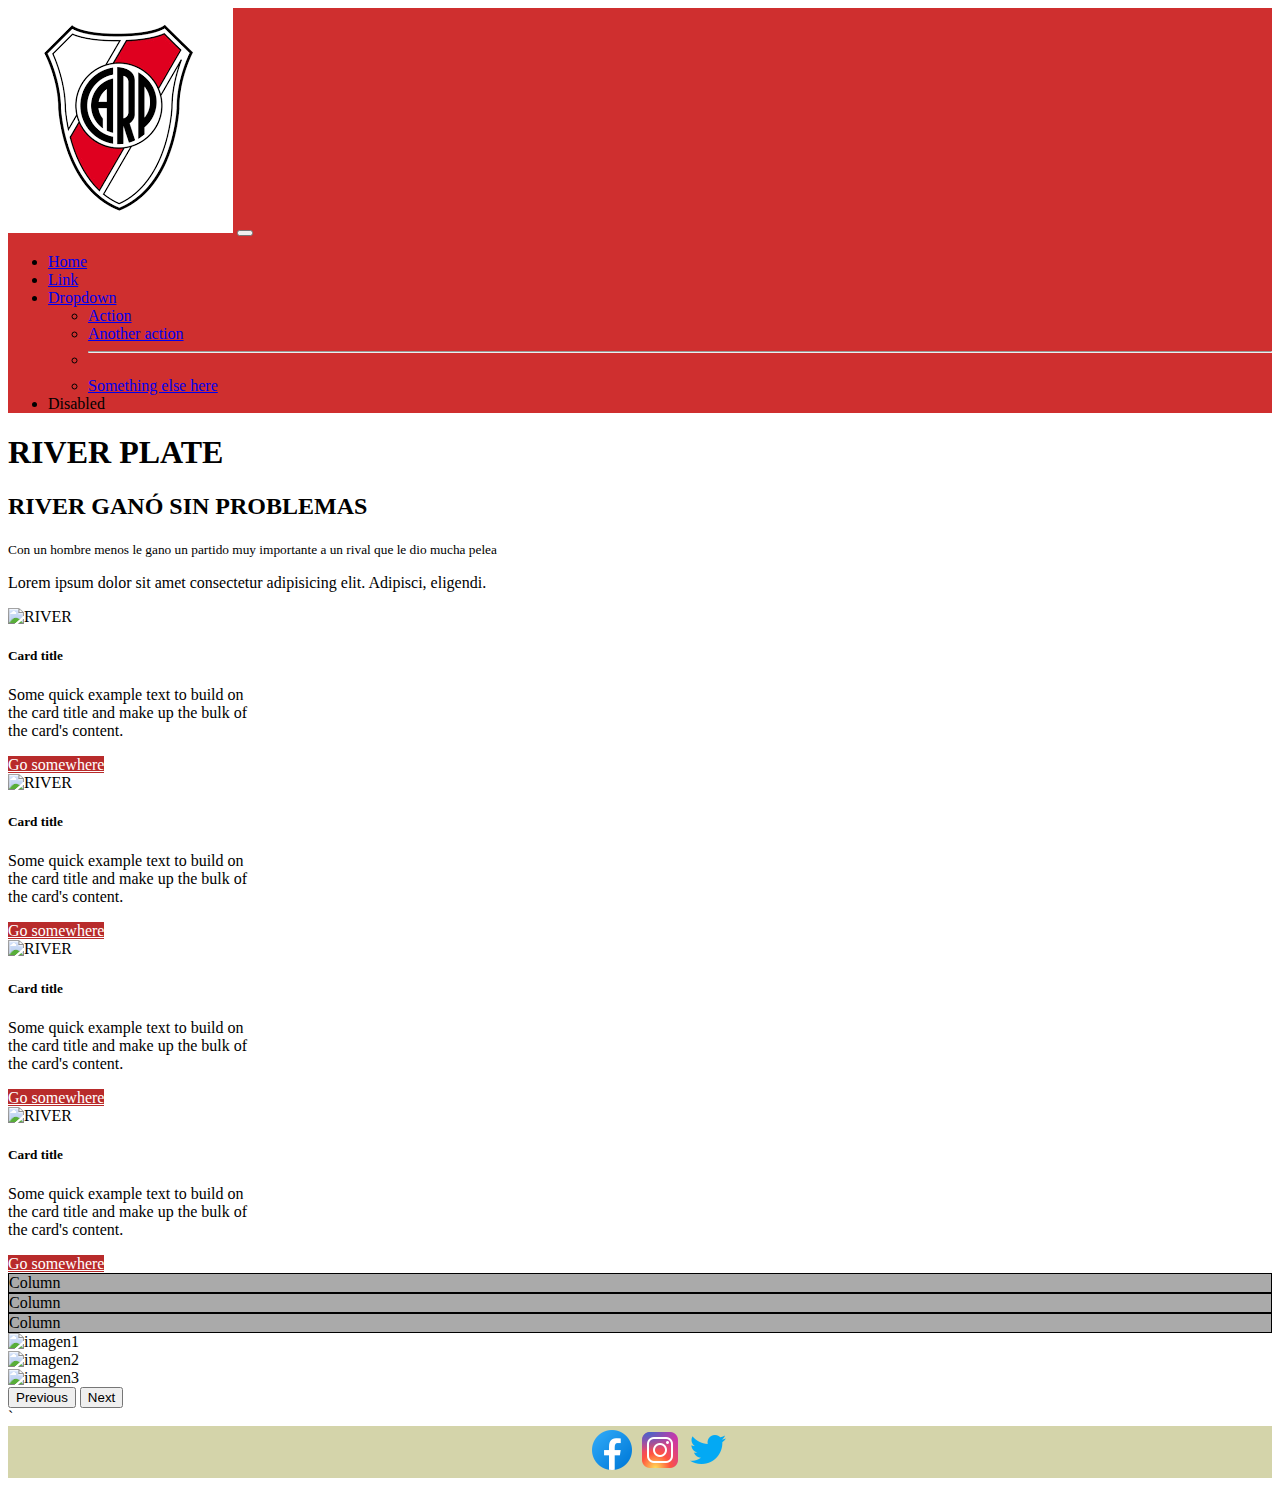
==== index.html @ 300776dc "primer commit" ====
<!doctype html>
<html lang="en">

<head>
    <meta charset="utf-8">
    <meta name="viewport" content="width=device-width, initial-scale=1">
    <title>Bootstrap demo</title>
    <!-- Estilo CSS -->
    <link href="https://cdn.jsdelivr.net/npm/bootstrap@5.2.0/dist/css/bootstrap.min.css" rel="stylesheet"
        integrity="sha384-gH2yIJqKdNHPEq0n4Mqa/HGKIhSkIHeL5AyhkYV8i59U5AR6csBvApHHNl/vI1Bx" crossorigin="anonymous">
    <!-- Nuestro Estilo -->
    <link rel="stylesheet" href="./css/style.css">
</head>

<body>
    <header>
        <nav class="navbar navbar-expand-lg color-nav">
            <div class="container-fluid">
                <img class="navbar-brand" src="./imagenes/descarga.png" alt="logo">
                <button class="navbar-toggler" type="button" data-bs-toggle="collapse"
                    data-bs-target="#navbarSupportedContent" aria-controls="navbarSupportedContent"
                    aria-expanded="false" aria-label="Toggle navigation">
                    <span class="navbar-toggler-icon"></span>
                </button>
                <div class="collapse navbar-collapse" id="navbarSupportedContent">
                    <ul class="navbar-nav me-auto mb-2 mb-lg-0">
                        <li class="nav-item">
                            <a class="nav-link active" aria-current="page" href="#">Home</a>
                        </li>
                        <li class="nav-item">
                            <a class="nav-link" href="#">Link</a>
                        </li>
                        <li class="nav-item dropdown">
                            <a class="nav-link dropdown-toggle" href="#" role="button" data-bs-toggle="dropdown"
                                aria-expanded="false">
                                Dropdown
                            </a>
                            <ul class="dropdown-menu">
                                <li><a class="dropdown-item" href="#">Action</a></li>
                                <li><a class="dropdown-item" href="#">Another action</a></li>
                                <li>
                                    <hr class="dropdown-divider">
                                </li>
                                <li><a class="dropdown-item" href="#">Something else here</a></li>
                            </ul>
                        </li>
                        <li class="nav-item">
                            <a class="nav-link disabled">Disabled</a>
                        </li>
                    </ul>
                </div>
            </div>
        </nav>
    </header>
    <main>
        <div class="container-fluid">
            <h1 class="text-center">RIVER PLATE</h1>
            <h2 class="fw-bolder text-center">RIVER GANÓ SIN PROBLEMAS</h2>
            <small>Con un hombre menos le gano un partido muy importante a un rival que le dio mucha pelea</small>
        </div>
        <p class="fs-2 text-center container">Lorem ipsum dolor sit amet consectetur adipisicing elit. <span
                class="fst-italic">Adipisci,
                eligendi.</span></p>
        <div class="row">
            <div class="card">
                <img src="https://www.cariverplate.com.ar/imagenes/contenidos/2022-08/22199-presentacionsponsorbasquet-018-copia.jpg"
                    class="card-img-top" alt="RIVER">
                <div class="card-body">
                    <h5 class="card-title">Card title</h5>
                    <p class="card-text">Some quick example text to build on the card title and make up the bulk of the
                        card's
                        content.</p>
                    <a href="#" class="btn btn-card">Go somewhere</a>
                </div>
            </div>
            <div class="card">
                <img src="https://www.cariverplate.com.ar/imagenes/contenidos/2022-08/22197-ponzio.jpg"
                    class="card-img-top" alt="RIVER">
                <div class="card-body">
                    <h5 class="card-title">Card title</h5>
                    <p class="card-text">Some quick example text to build on the card title and make up the bulk of the
                        card's
                        content.</p>
                    <a href="#" class="btn btn-card">Go somewhere</a>
                </div>
            </div>
            <div class="card">
                <img src="https://www.cariverplate.com.ar/imagenes/contenidos/2022-08/22166-goles.jpg"
                    class="card-img-top" alt="RIVER">
                <div class="card-body">
                    <h5 class="card-title">Card title</h5>
                    <p class="card-text">Some quick example text to build on the card title and make up the bulk of the
                        card's content.</p>
                    <a href="#" class="btn btn-card">Go somewhere</a>
                </div>
            </div>
            <div class="card">
                <img src="https://www.cariverplate.com.ar/imagenes/contenidos/2022-08/22167-rivernota.jpg"
                    class="card-img-top" alt="RIVER">
                <div class="card-body">
                    <h5 class="card-title">Card title</h5>
                    <p class="card-text">Some quick example text to build on the card title and make up the bulk of the
                        card's content.</p>
                    <a href="#" class="btn btn-card">Go somewhere</a>
                </div>
            </div>
        </div>
        <!-- inicio Grid bootstrap -->
        <div class="container-fluid text-center px-5">
            <div class="row grid-bootstrap">
                <div class="col-md-5 col-lg-4">
                    Column
                </div>
                <div class="col-md-4 col-lg-4">
                    Column
                </div>
                <div class="col-md-3 col-lg-4">
                    Column
                </div>
            </div>
        </div>
        <div id="carouselExampleControls" class="carousel slide" data-bs-ride="carousel">
            <div class="carousel-inner">
                <div class="carousel-item active">
                    <img src="http://placekitten.com/900/500" class="d-block w-100" alt="imagen1">
                </div>
                <div class="carousel-item">
                    <img src="http://placekitten.com/900/504" class="d-block w-100" alt="imagen2">
                </div>
                <div class="carousel-item">
                    <img src="http://placekitten.com/902/502" class="d-block w-100" alt="imagen3">
                </div>
            </div>
            <button class="carousel-control-prev" type="button" data-bs-target="#carouselExampleControls"
                data-bs-slide="prev">
                <span class="carousel-control-prev-icon" aria-hidden="true"></span>
                <span class="visually-hidden">Previous</span>
            </button>
            <button class="carousel-control-next" type="button" data-bs-target="#carouselExampleControls"
                data-bs-slide="next">
                <span class="carousel-control-next-icon" aria-hidden="true"></span>
                <span class="visually-hidden">Next</span>
            </button>
        </div>`
    </main>
    <footer class="footer">
        <ul>
            <li><a id="enlaceAbsoluto" href="https://es-la.facebook.com/" target="_black"><img
                        src="./iconos/icons8-facebook-nuevo-48.png" alt="facebook"></a></li>
            <li><a id="enlaceAbsoluto" href="https://www.instagram.com/" target="_blank"><img
                        src="./iconos/icons8-instagram-48.png" alt="instagram"></a></li>
            <li><a id="enlaceAbsoluto" href="https://twitter.com/" target="_blank"><img
                        src="./iconos/icons8-twitter-48.png" alt="twitter"></a></li>
        </ul>
    </footer>
    <script src="https://cdn.jsdelivr.net/npm/bootstrap@5.2.0/dist/js/bootstrap.bundle.min.js"
        integrity="sha384-A3rJD856KowSb7dwlZdYEkO39Gagi7vIsF0jrRAoQmDKKtQBHUuLZ9AsSv4jD4Xa"
        crossorigin="anonymous"></script>
</body>

</html>
---- css/style.css ----
.btn-card {
    background-color: rgb(184, 43, 43);
    color: white;
}

.bg-btn{
    background-color: rgb(184, 43, 43);
}

.card{
    width: 15rem;
    
}

.grid-bootstrap{
    background-color: rgba(34, 33, 33, 0.384);
}

.grid-bootstrap div{
    border: 1px solid black;
}

.accordion-button{
    background-color: red;
}

.color-nav{
    background-color: rgb(207, 47, 47);
}

.footer{
    background-color: #D4D4AA;
}

.footer ul{
    display: flex;
    list-style: none;
    width: 350px;
    margin: 0 auto;
    justify-content: center;
}
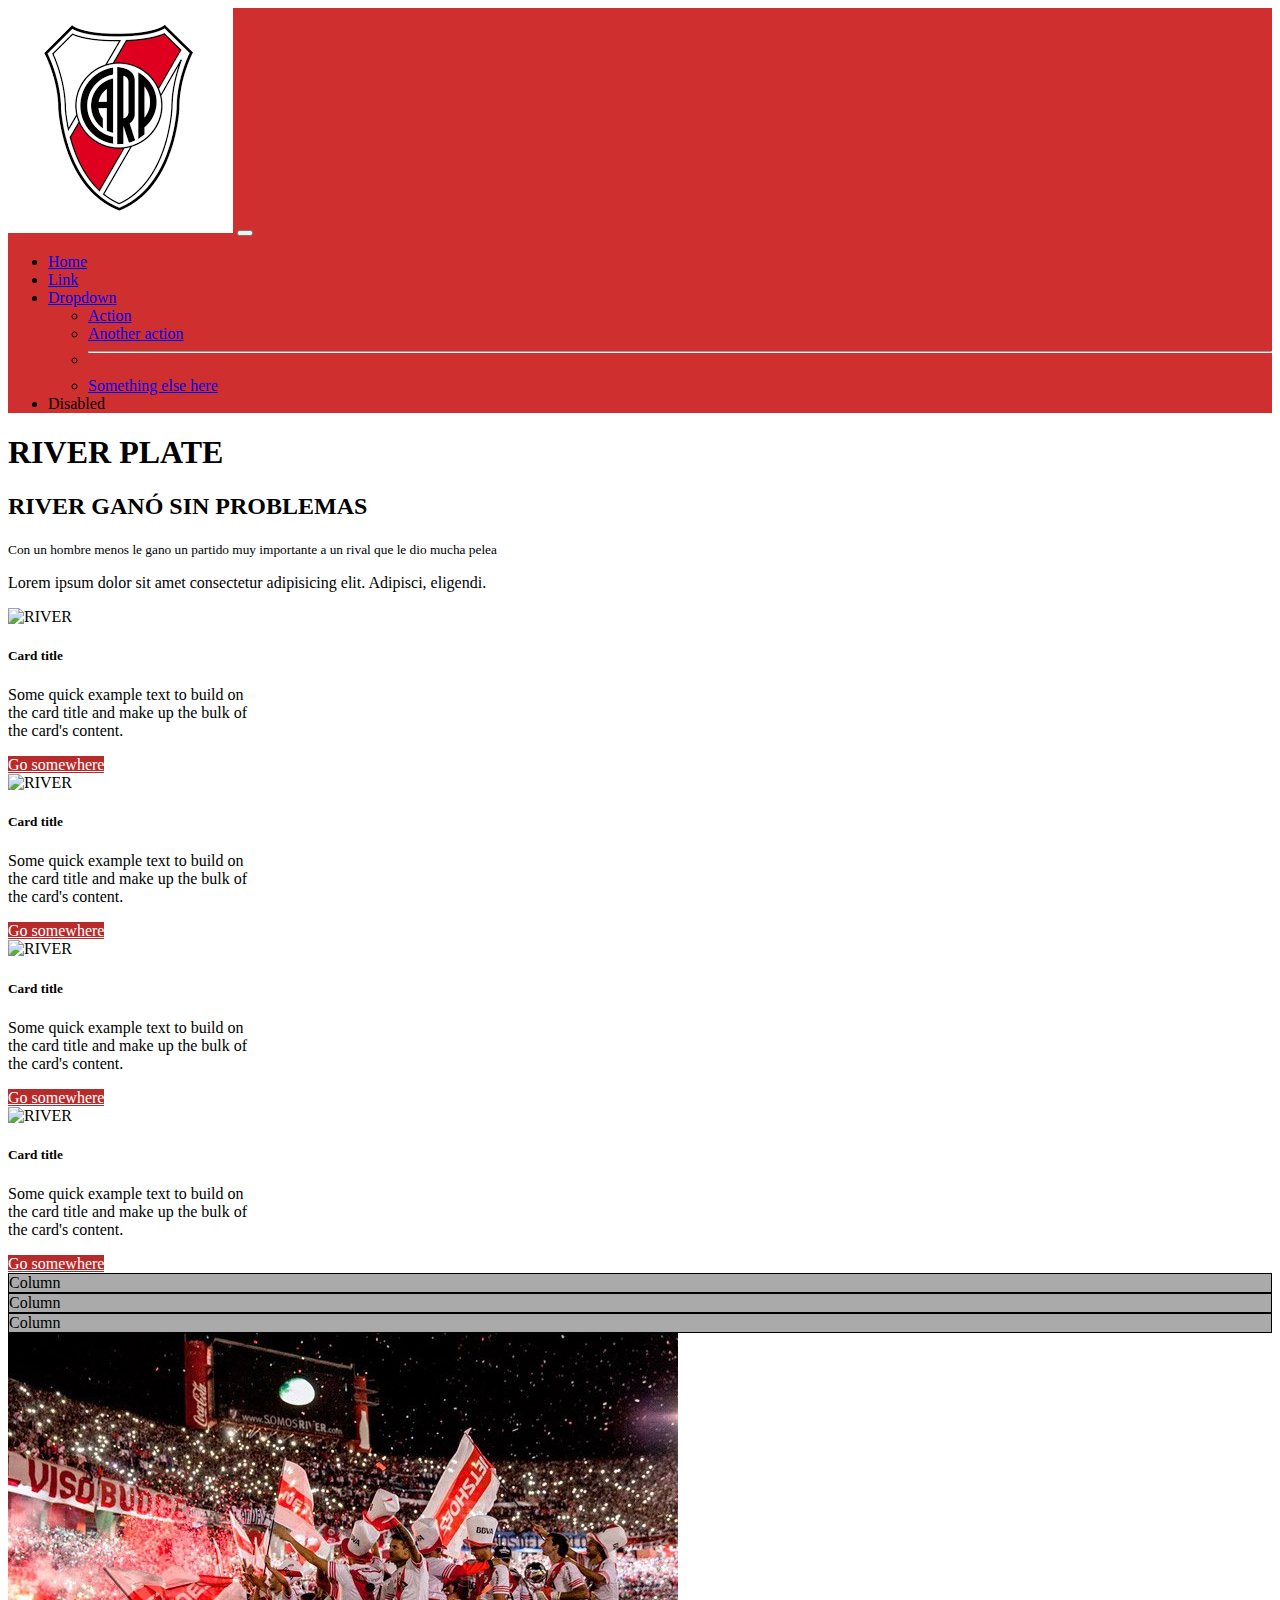
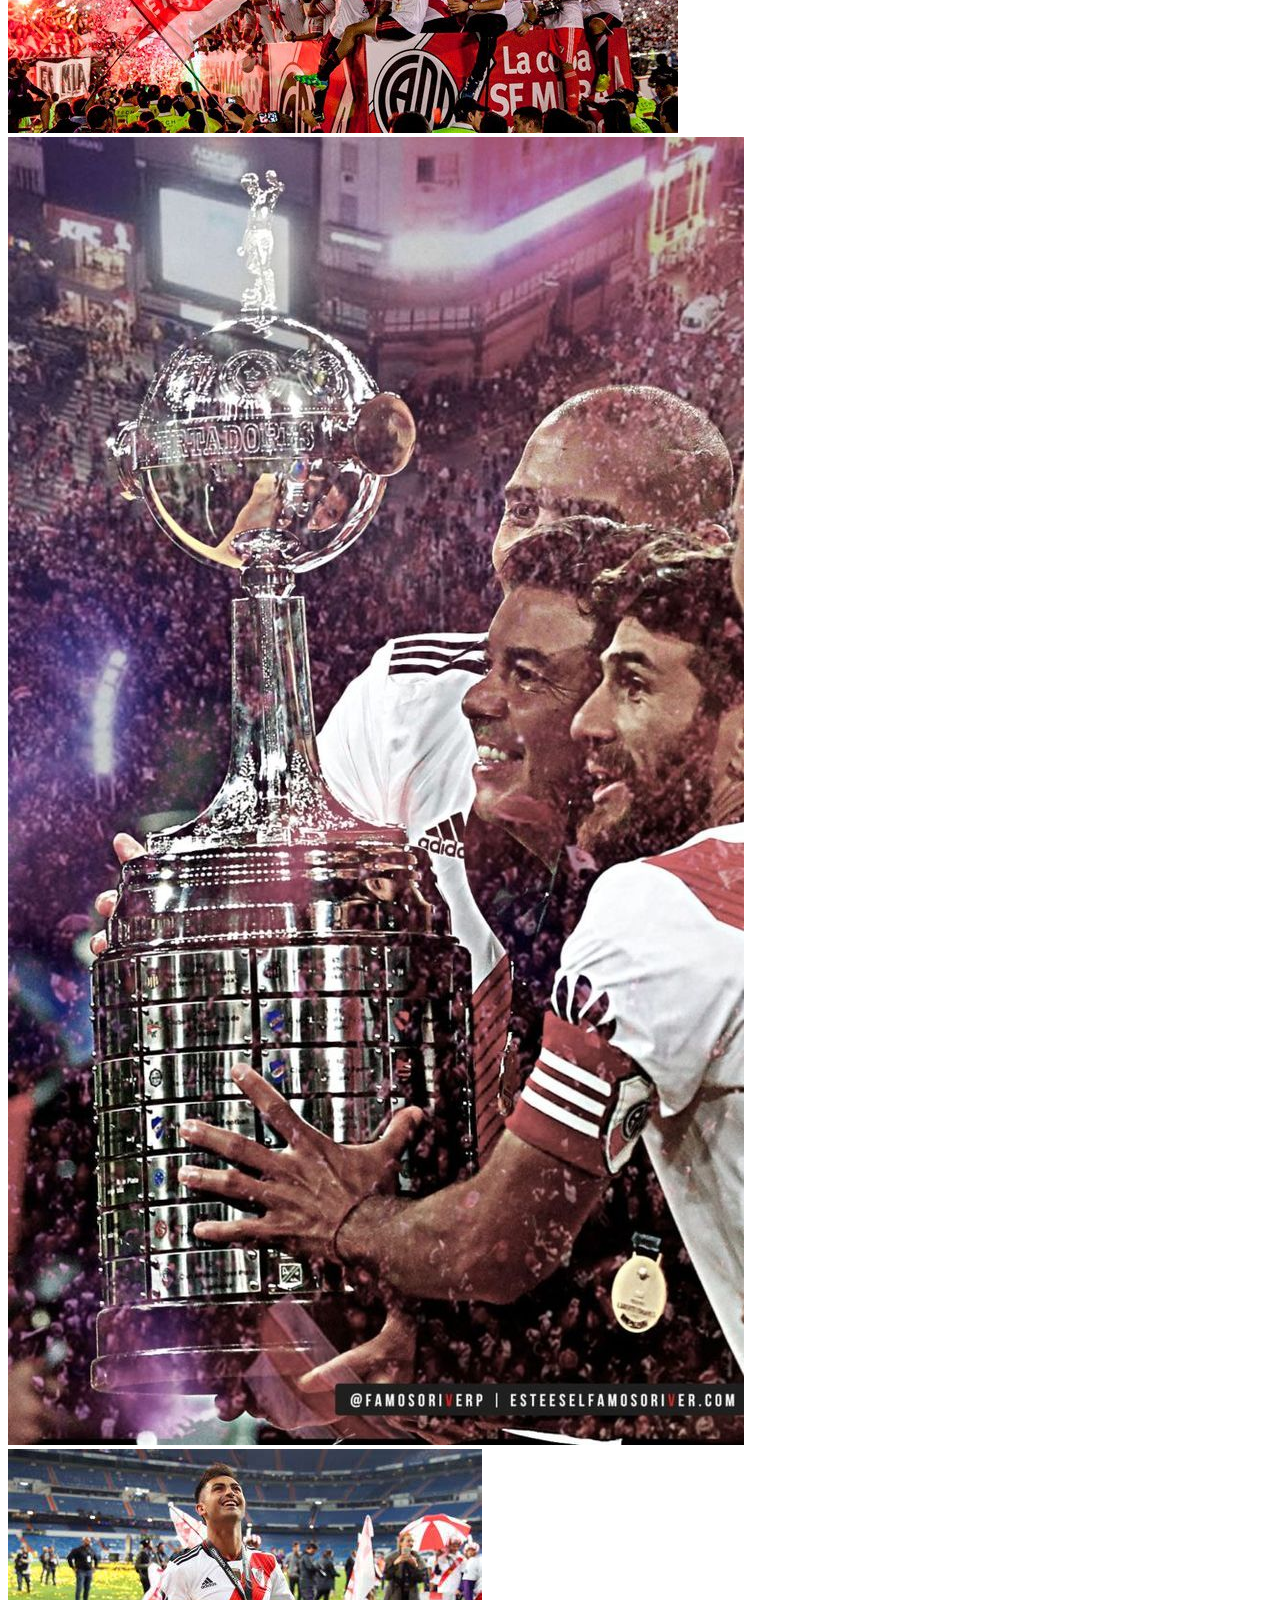
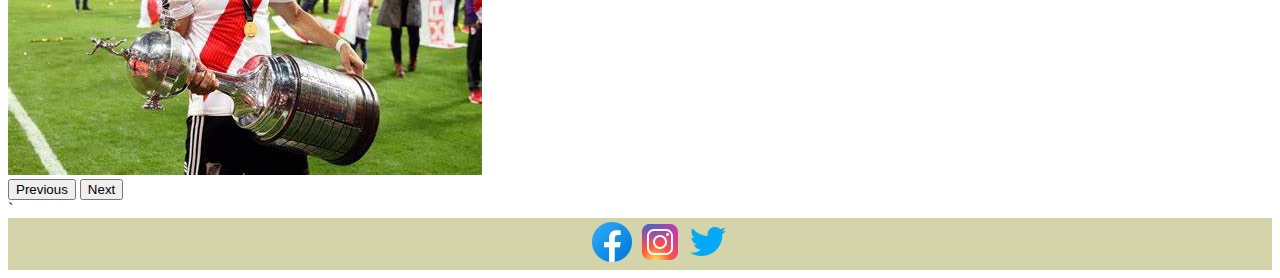
==== commit e3d8245c: "Ãmodifique fotos" ====
--- a/index.html
+++ b/index.html
@@ -122,13 +122,13 @@
         <div id="carouselExampleControls" class="carousel slide" data-bs-ride="carousel">
             <div class="carousel-inner">
                 <div class="carousel-item active">
-                    <img src="http://placekitten.com/900/500" class="d-block w-100" alt="imagen1">
+                    <img src="./imagenes/imagenes-de-river7.jpg" class="d-block w-100" alt="imagen1">
                 </div>
                 <div class="carousel-item">
-                    <img src="http://placekitten.com/900/504" class="d-block w-100" alt="imagen2">
+                    <img src="./imagenes/6d60b337082d31249da8756629453bab.jpg" class="d-block w-100" alt="imagen2">
                 </div>
                 <div class="carousel-item">
-                    <img src="http://placekitten.com/902/502" class="d-block w-100" alt="imagen3">
+                    <img src="./imagenes/OIP.jpg" class="d-block w-100" alt="imagen3">
                 </div>
             </div>
             <button class="carousel-control-prev" type="button" data-bs-target="#carouselExampleControls"
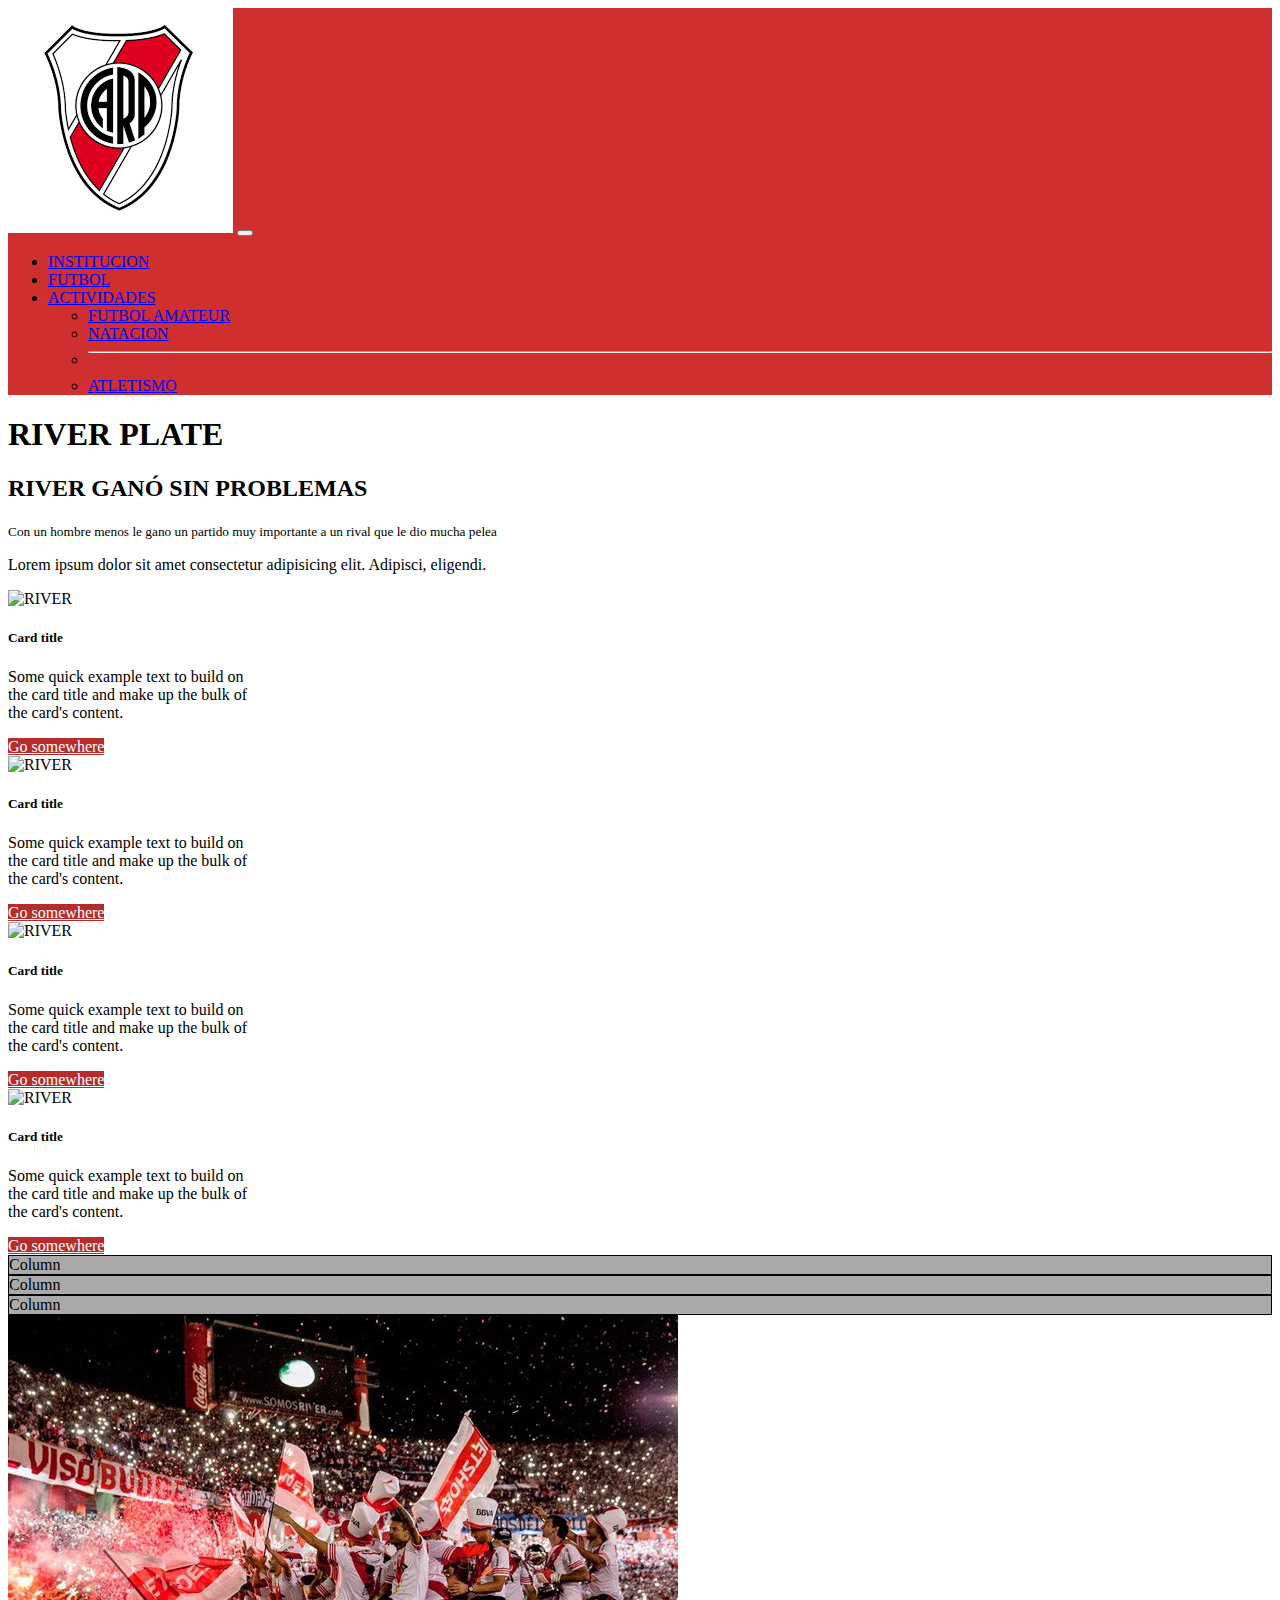
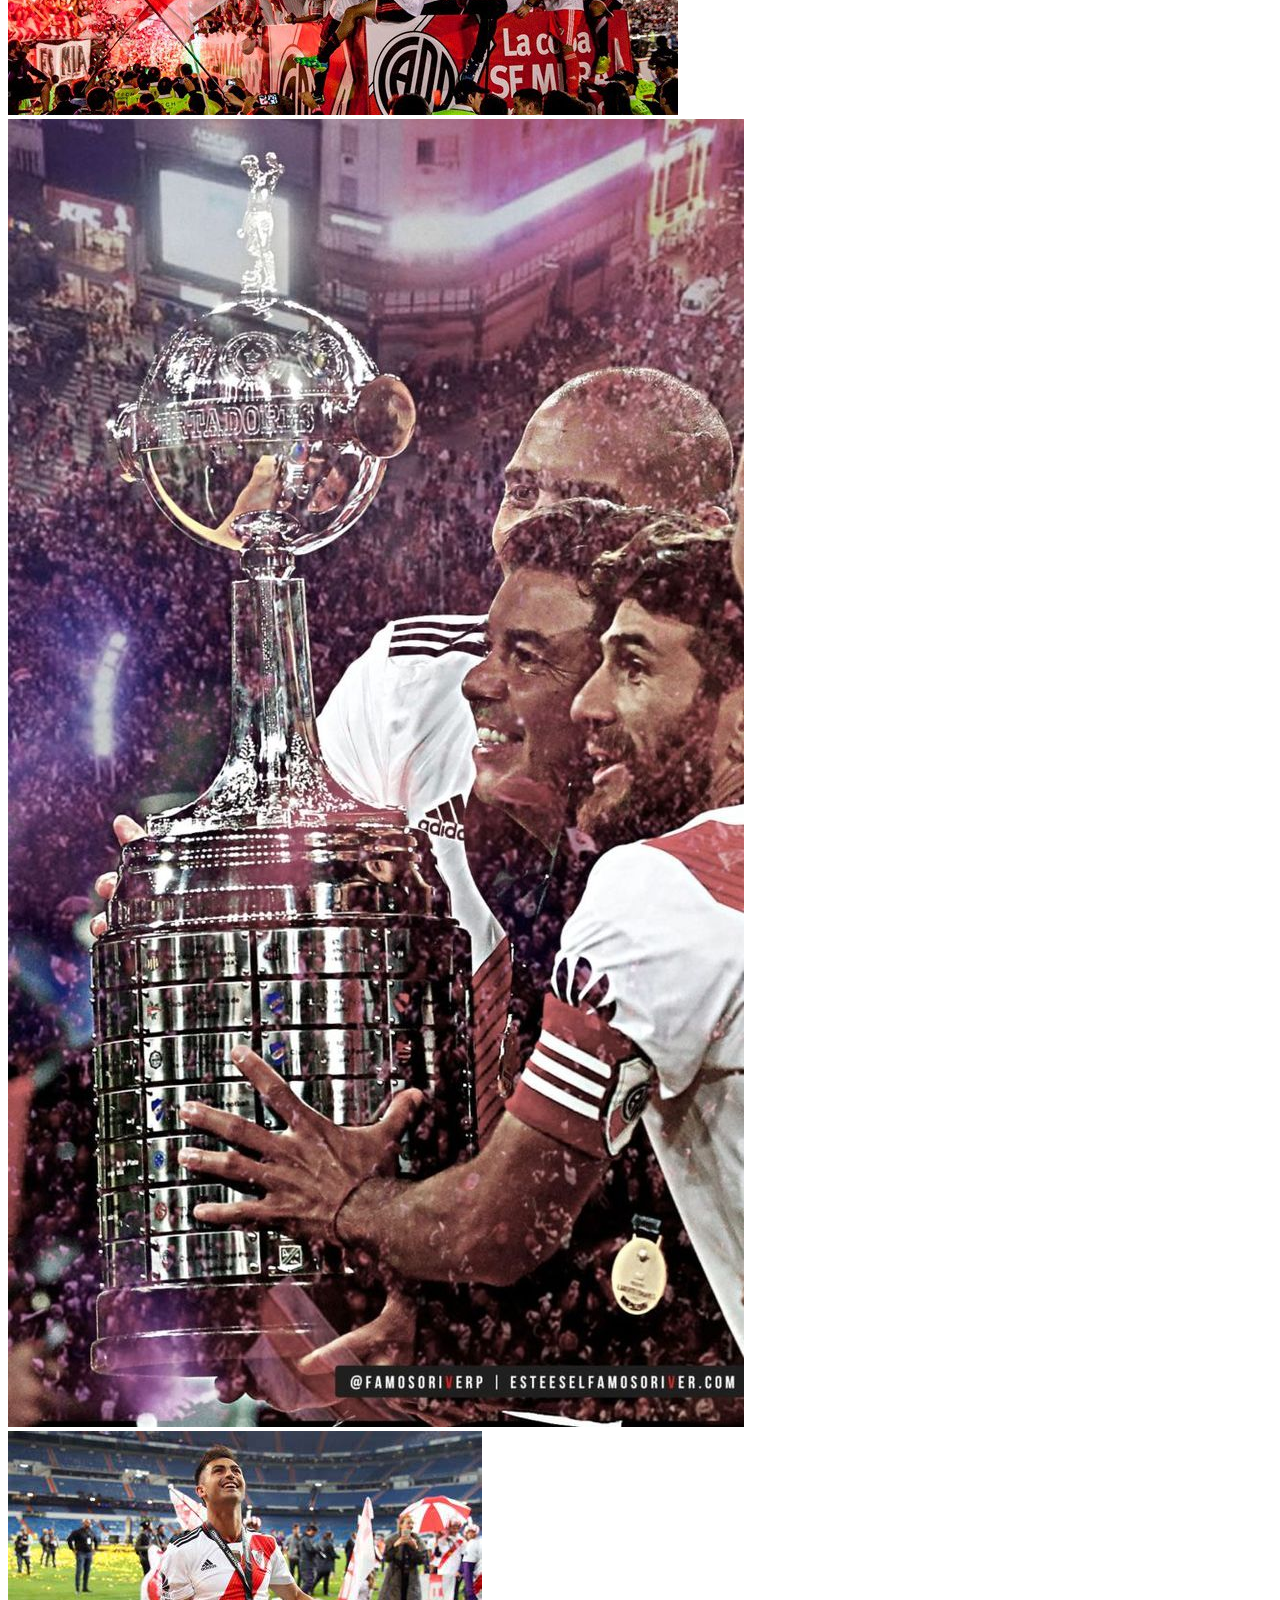
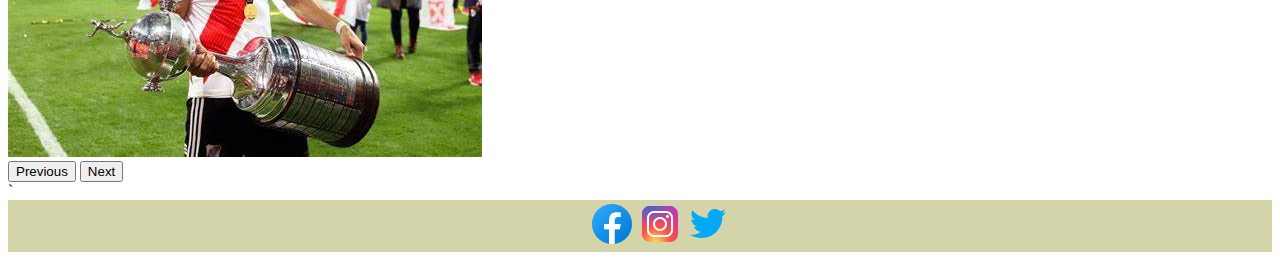
==== commit dc11a596: "modifique nombres en el navbar" ====
--- a/index.html
+++ b/index.html
@@ -25,28 +25,26 @@
                 <div class="collapse navbar-collapse" id="navbarSupportedContent">
                     <ul class="navbar-nav me-auto mb-2 mb-lg-0">
                         <li class="nav-item">
-                            <a class="nav-link active" aria-current="page" href="#">Home</a>
+                            <a class="nav-link active" aria-current="page" href="#">INSTITUCION</a>
                         </li>
                         <li class="nav-item">
-                            <a class="nav-link" href="#">Link</a>
+                            <a class="nav-link" href="#">FUTBOL</a>
                         </li>
                         <li class="nav-item dropdown">
                             <a class="nav-link dropdown-toggle" href="#" role="button" data-bs-toggle="dropdown"
                                 aria-expanded="false">
-                                Dropdown
+                                ACTIVIDADES
                             </a>
                             <ul class="dropdown-menu">
-                                <li><a class="dropdown-item" href="#">Action</a></li>
-                                <li><a class="dropdown-item" href="#">Another action</a></li>
+                                <li><a class="dropdown-item" href="#">FUTBOL AMATEUR</a></li>
+                                <li><a class="dropdown-item" href="#">NATACION</a></li>
                                 <li>
                                     <hr class="dropdown-divider">
                                 </li>
-                                <li><a class="dropdown-item" href="#">Something else here</a></li>
+                                <li><a class="dropdown-item" href="#">ATLETISMO</a></li>
                             </ul>
                         </li>
-                        <li class="nav-item">
-                            <a class="nav-link disabled">Disabled</a>
-                        </li>
+
                     </ul>
                 </div>
             </div>
--- a/css/style.css
+++ b/css/style.css
@@ -38,4 +38,8 @@
     width: 350px;
     margin: 0 auto;
     justify-content: center;
+}
+
+.row{
+    justify-content: center;
 }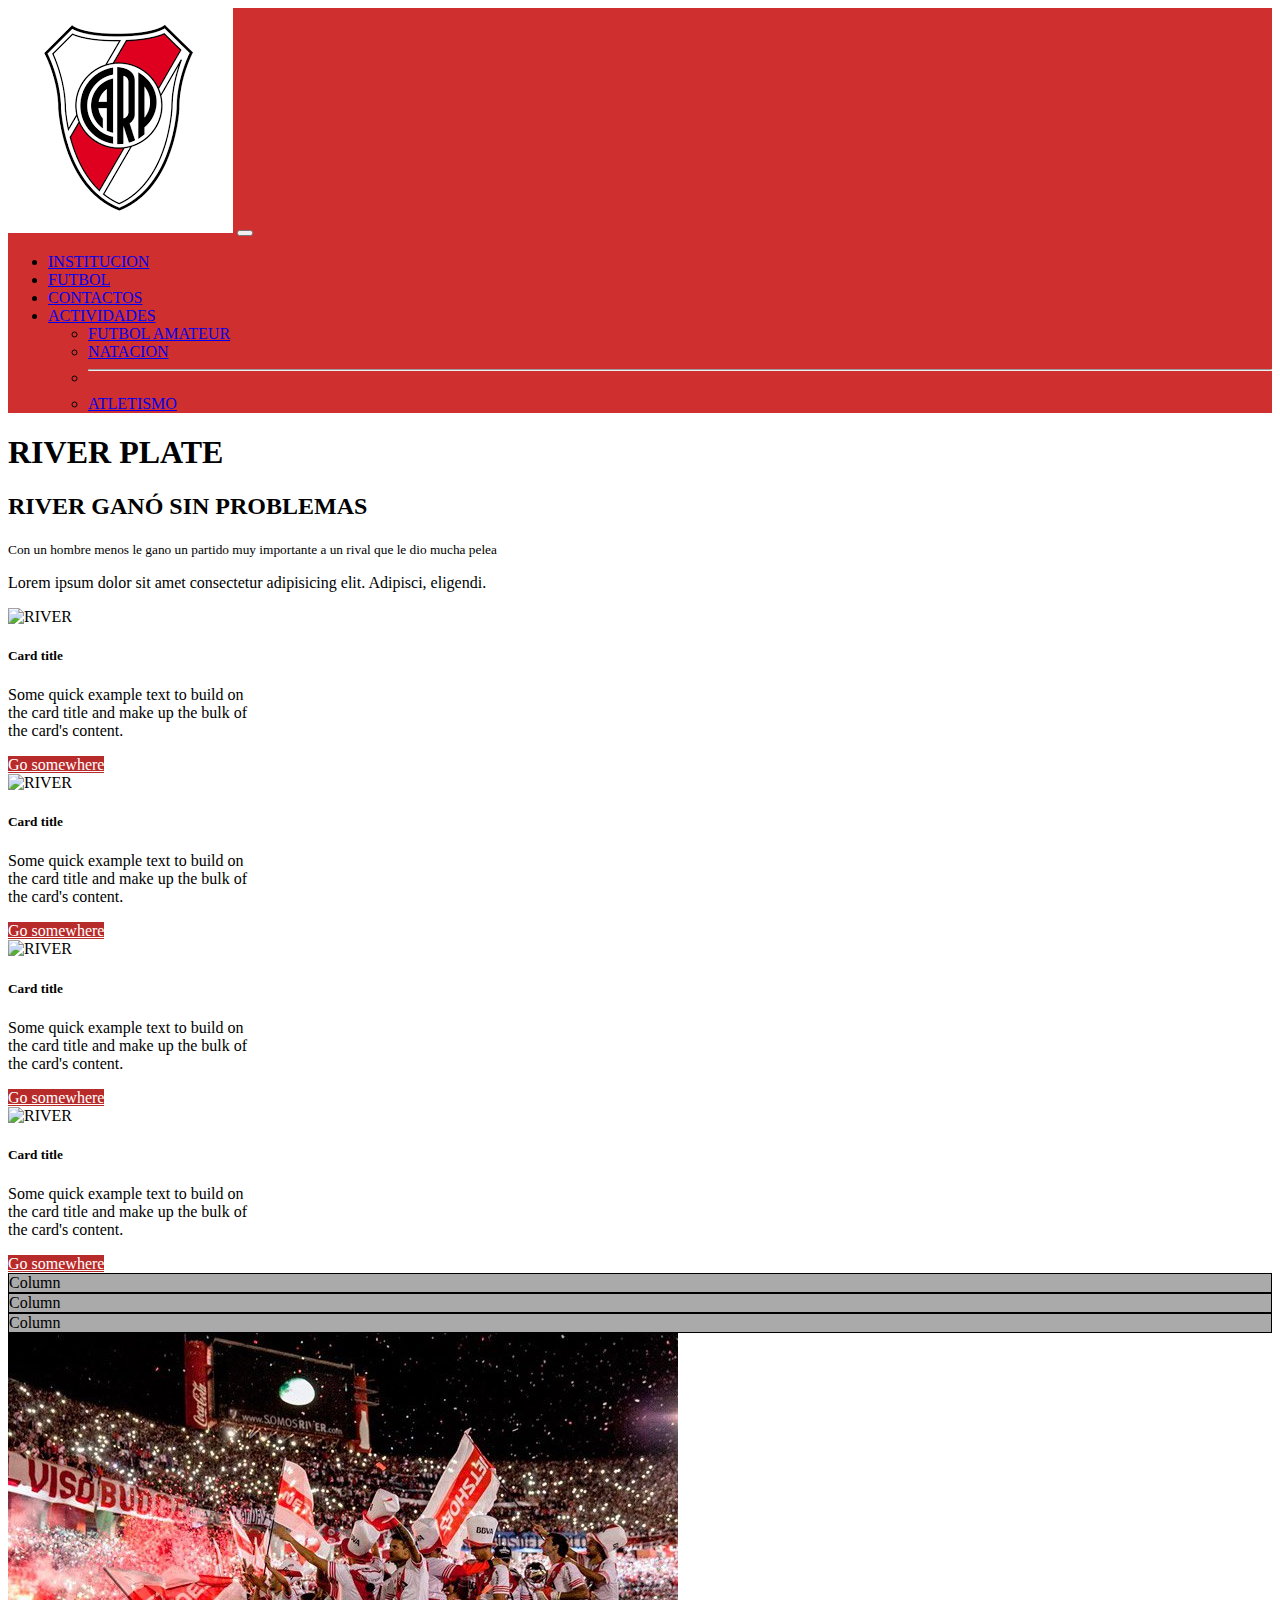
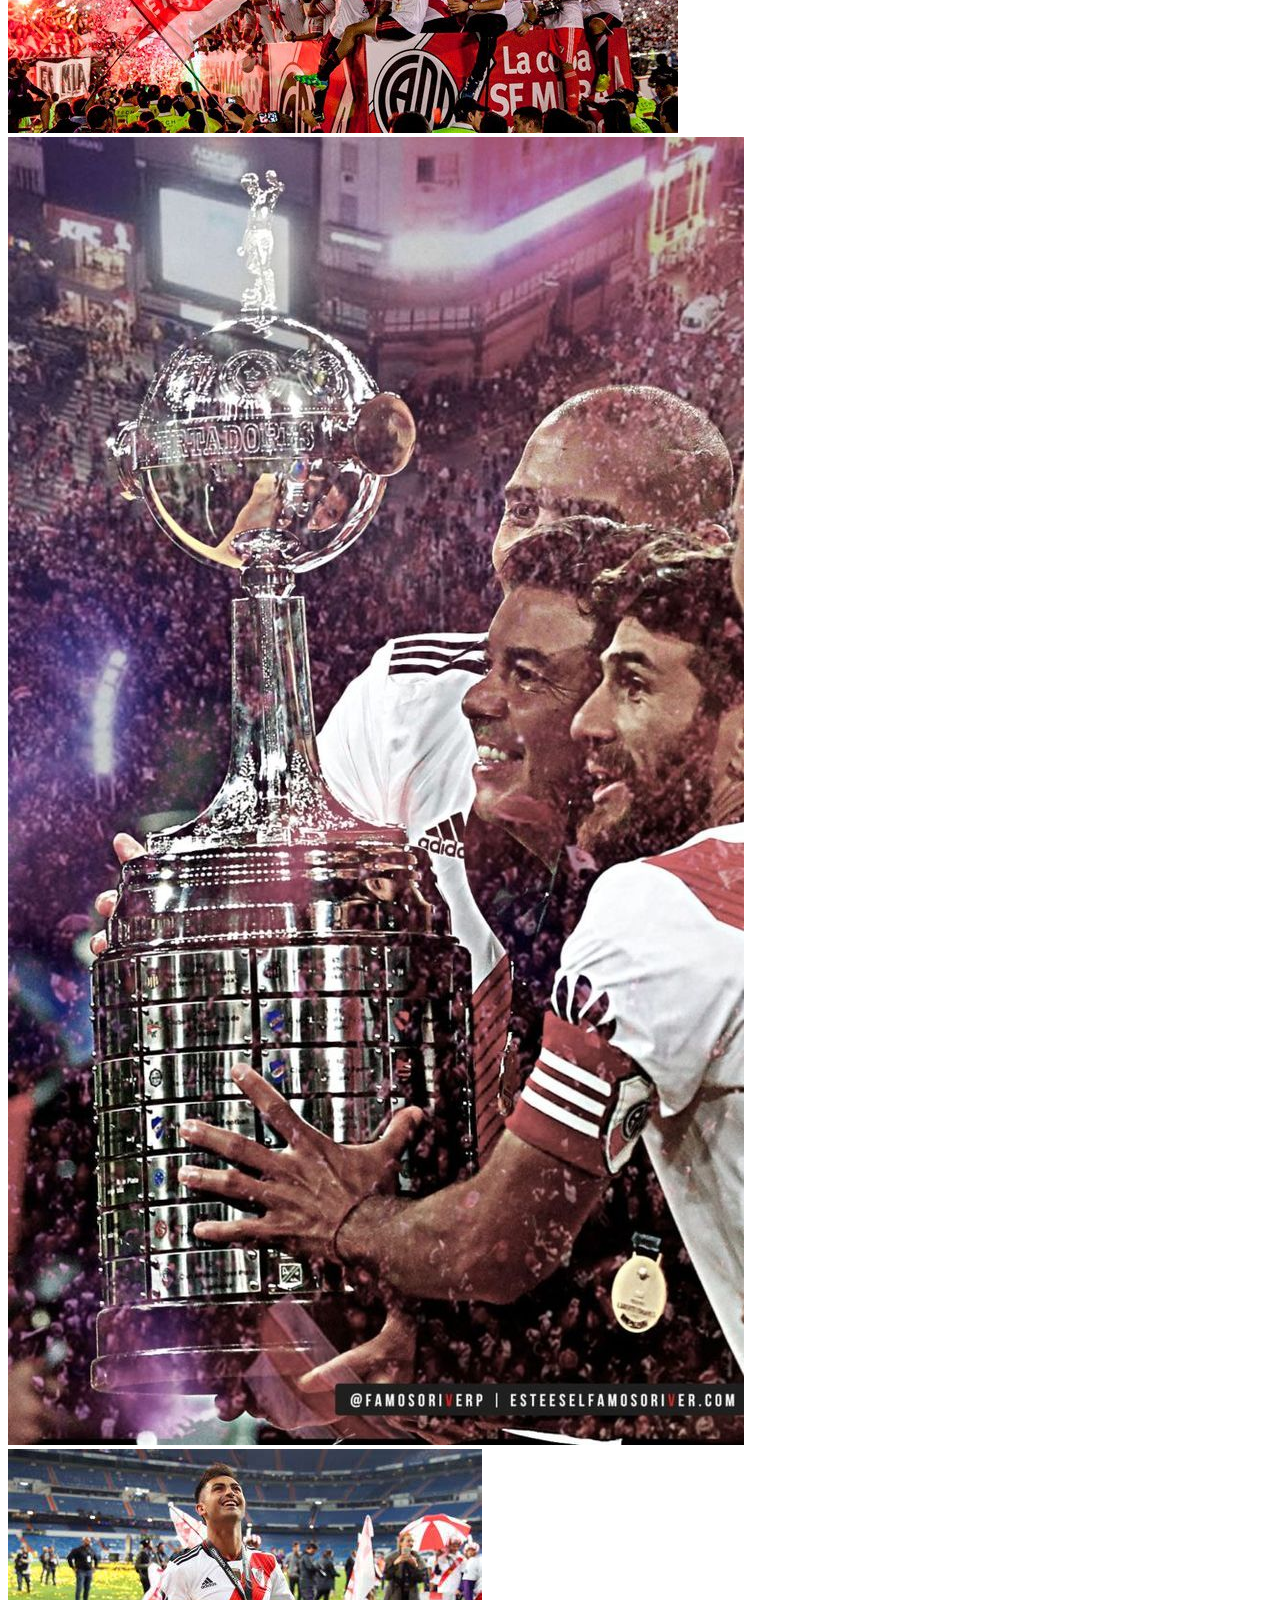
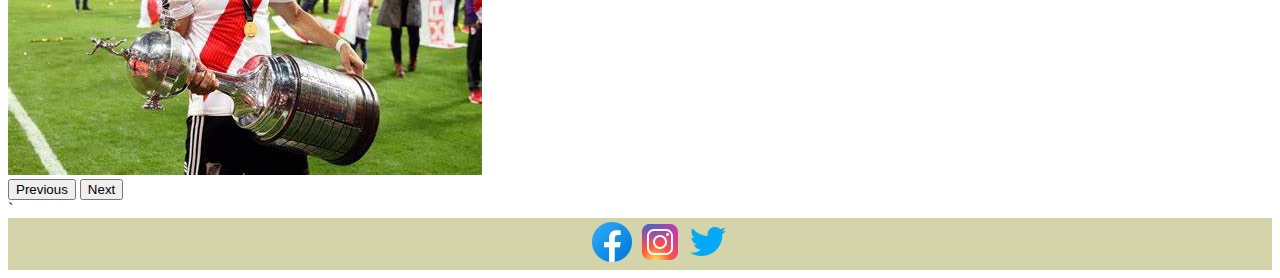
==== commit 7c0024aa: "se agregaron modificaciones al nav y footer de contactos" ====
--- a/index.html
+++ b/index.html
@@ -30,6 +30,9 @@
                         <li class="nav-item">
                             <a class="nav-link" href="#">FUTBOL</a>
                         </li>
+                        <li class="nav-item">
+                            <a class="nav-link" href="./pages/contactos.html">CONTACTOS</a>
+                        </li>
                         <li class="nav-item dropdown">
                             <a class="nav-link dropdown-toggle" href="#" role="button" data-bs-toggle="dropdown"
                                 aria-expanded="false">
@@ -44,7 +47,6 @@
                                 <li><a class="dropdown-item" href="#">ATLETISMO</a></li>
                             </ul>
                         </li>
-
                     </ul>
                 </div>
             </div>
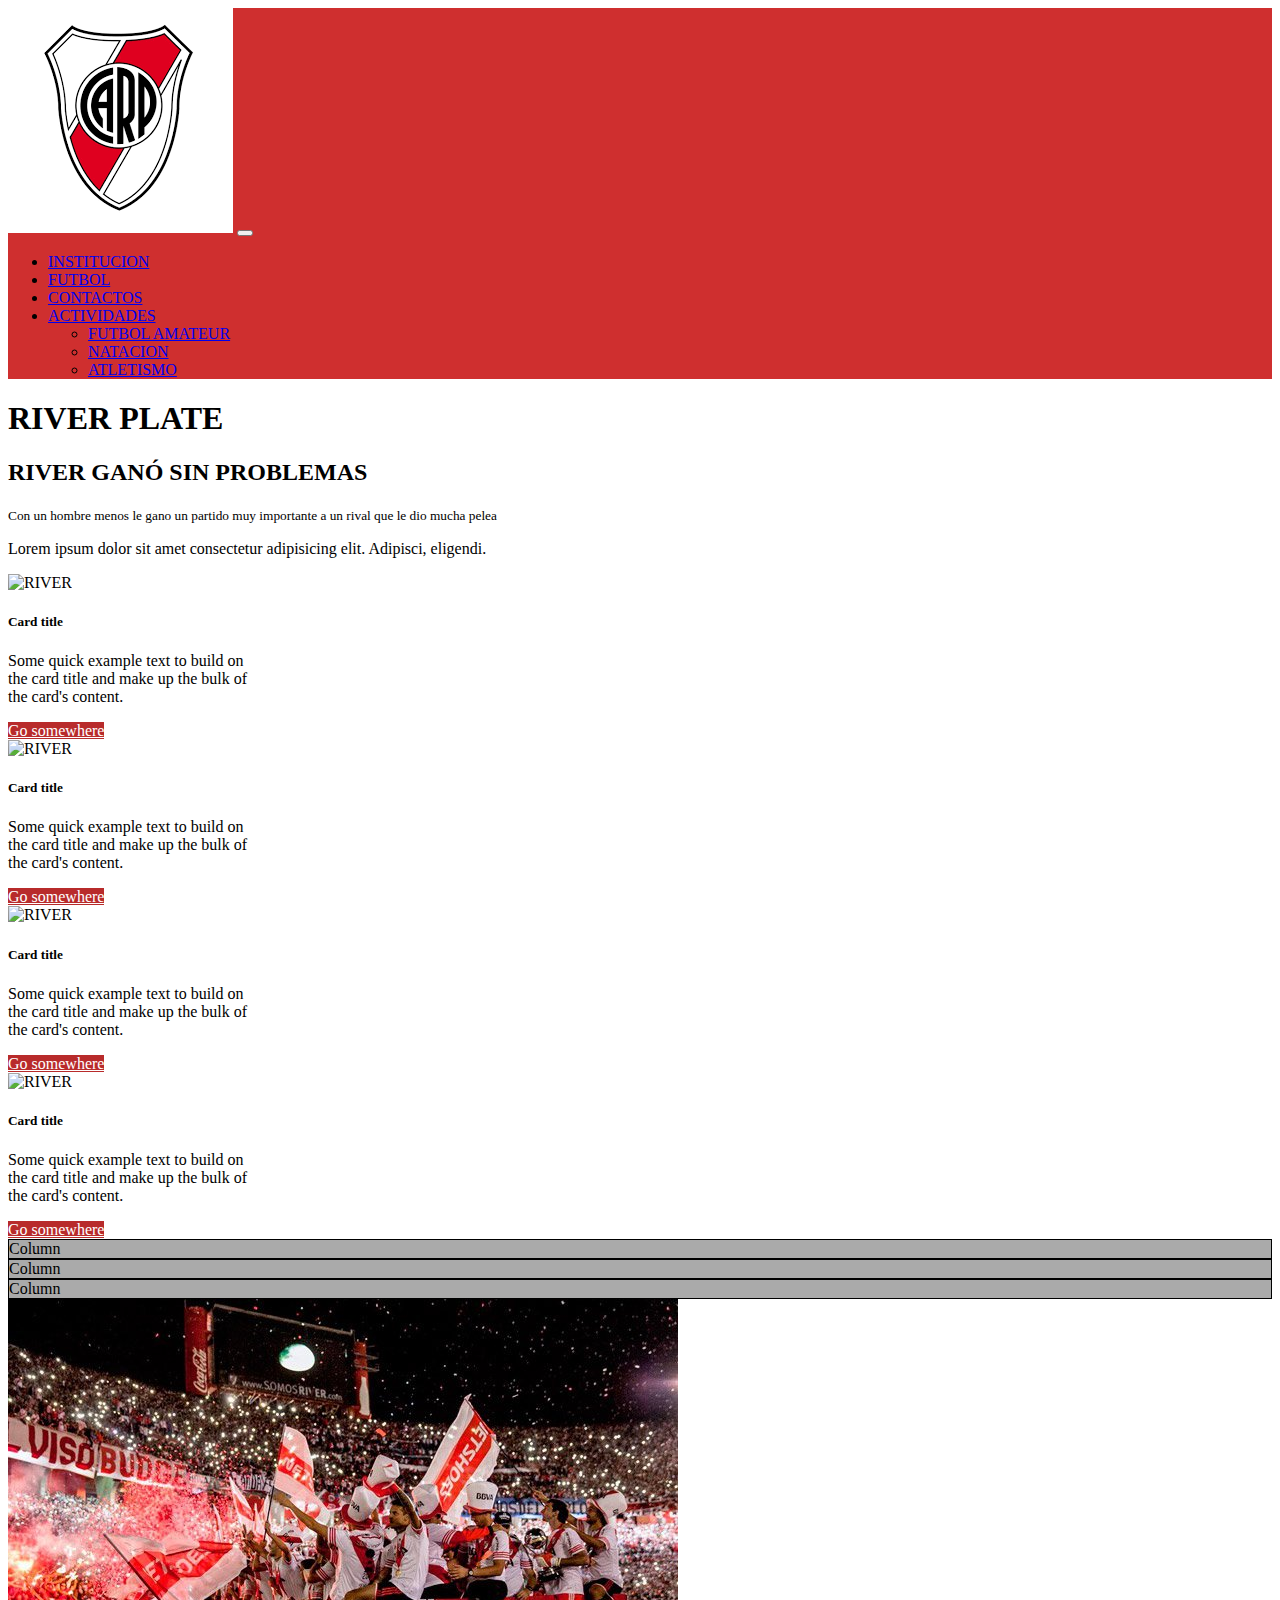
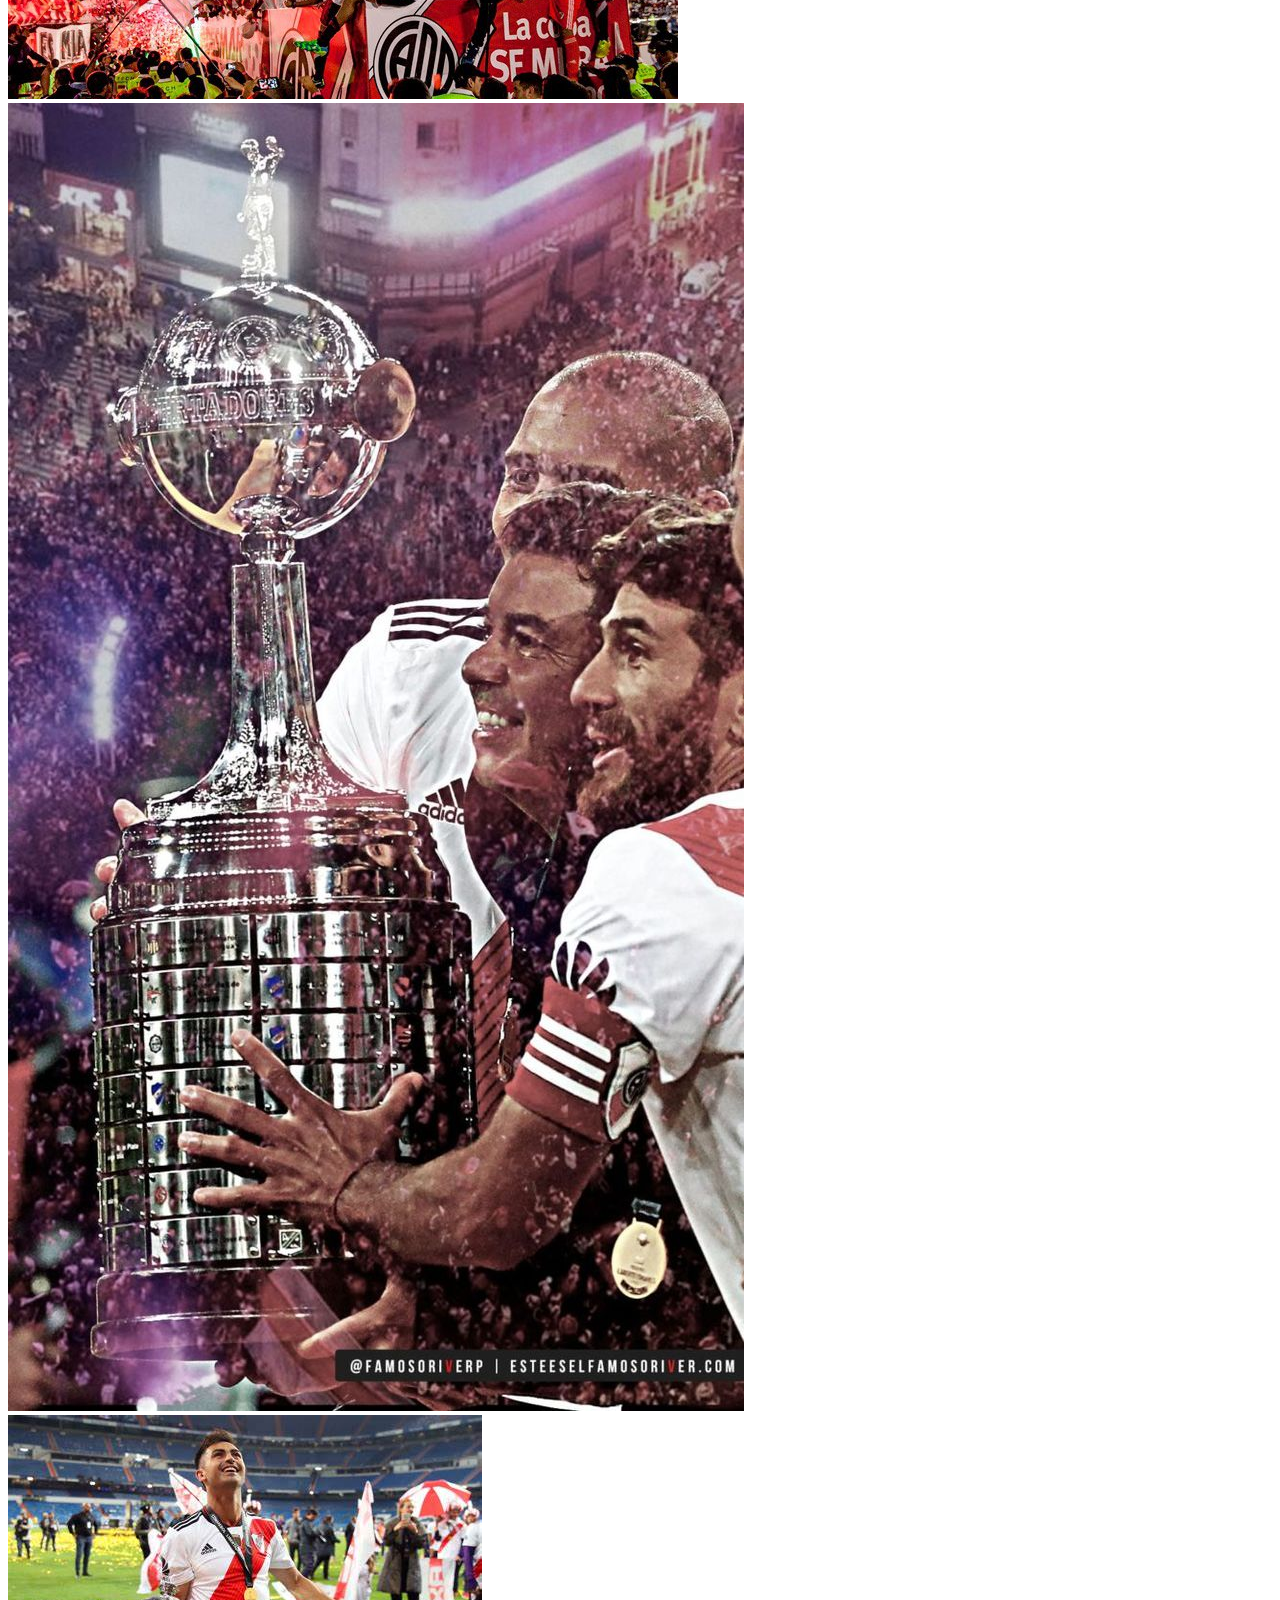
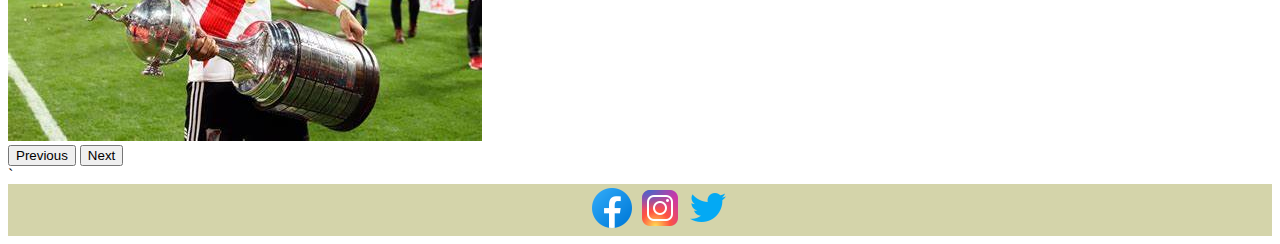
==== commit 784d083c: "cree la rama actividades" ====
--- a/index.html
+++ b/index.html
@@ -34,17 +34,14 @@
                             <a class="nav-link" href="./pages/contactos.html">CONTACTOS</a>
                         </li>
                         <li class="nav-item dropdown">
-                            <a class="nav-link dropdown-toggle" href="#" role="button" data-bs-toggle="dropdown"
+                            <a class="nav-link dropdown-toggle" href="./pages/actividades.html" role="button" data-bs-toggle="dropdown"
                                 aria-expanded="false">
                                 ACTIVIDADES
                             </a>
                             <ul class="dropdown-menu">
-                                <li><a class="dropdown-item" href="#">FUTBOL AMATEUR</a></li>
-                                <li><a class="dropdown-item" href="#">NATACION</a></li>
-                                <li>
-                                    <hr class="dropdown-divider">
-                                </li>
-                                <li><a class="dropdown-item" href="#">ATLETISMO</a></li>
+                                <li><a class="dropdown-item" href="./pages/actividades.html">FUTBOL AMATEUR</a></li>
+                                <li><a class="dropdown-item" href="./pages/actividades.html">NATACION</a></li>
+                                <li><a class="dropdown-item" href="./pages/actividades.html">ATLETISMO</a></li>
                             </ul>
                         </li>
                     </ul>
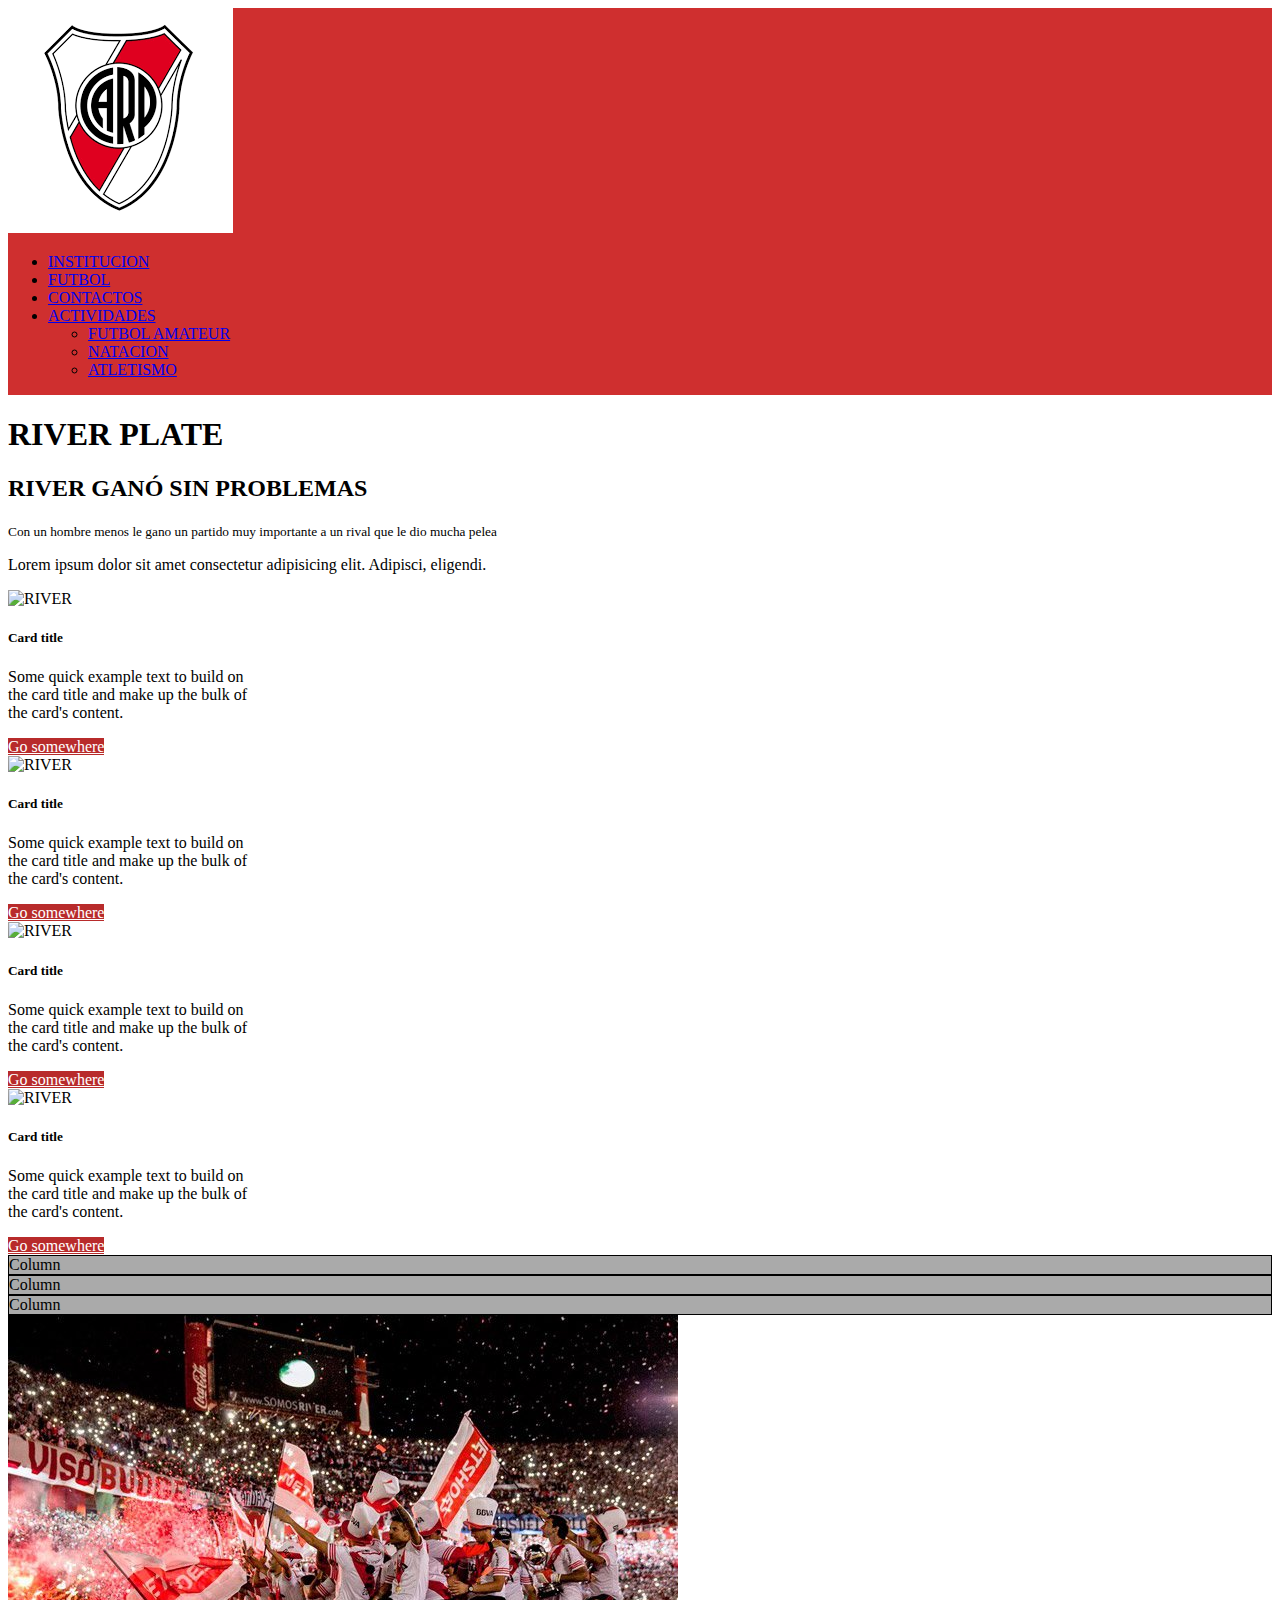
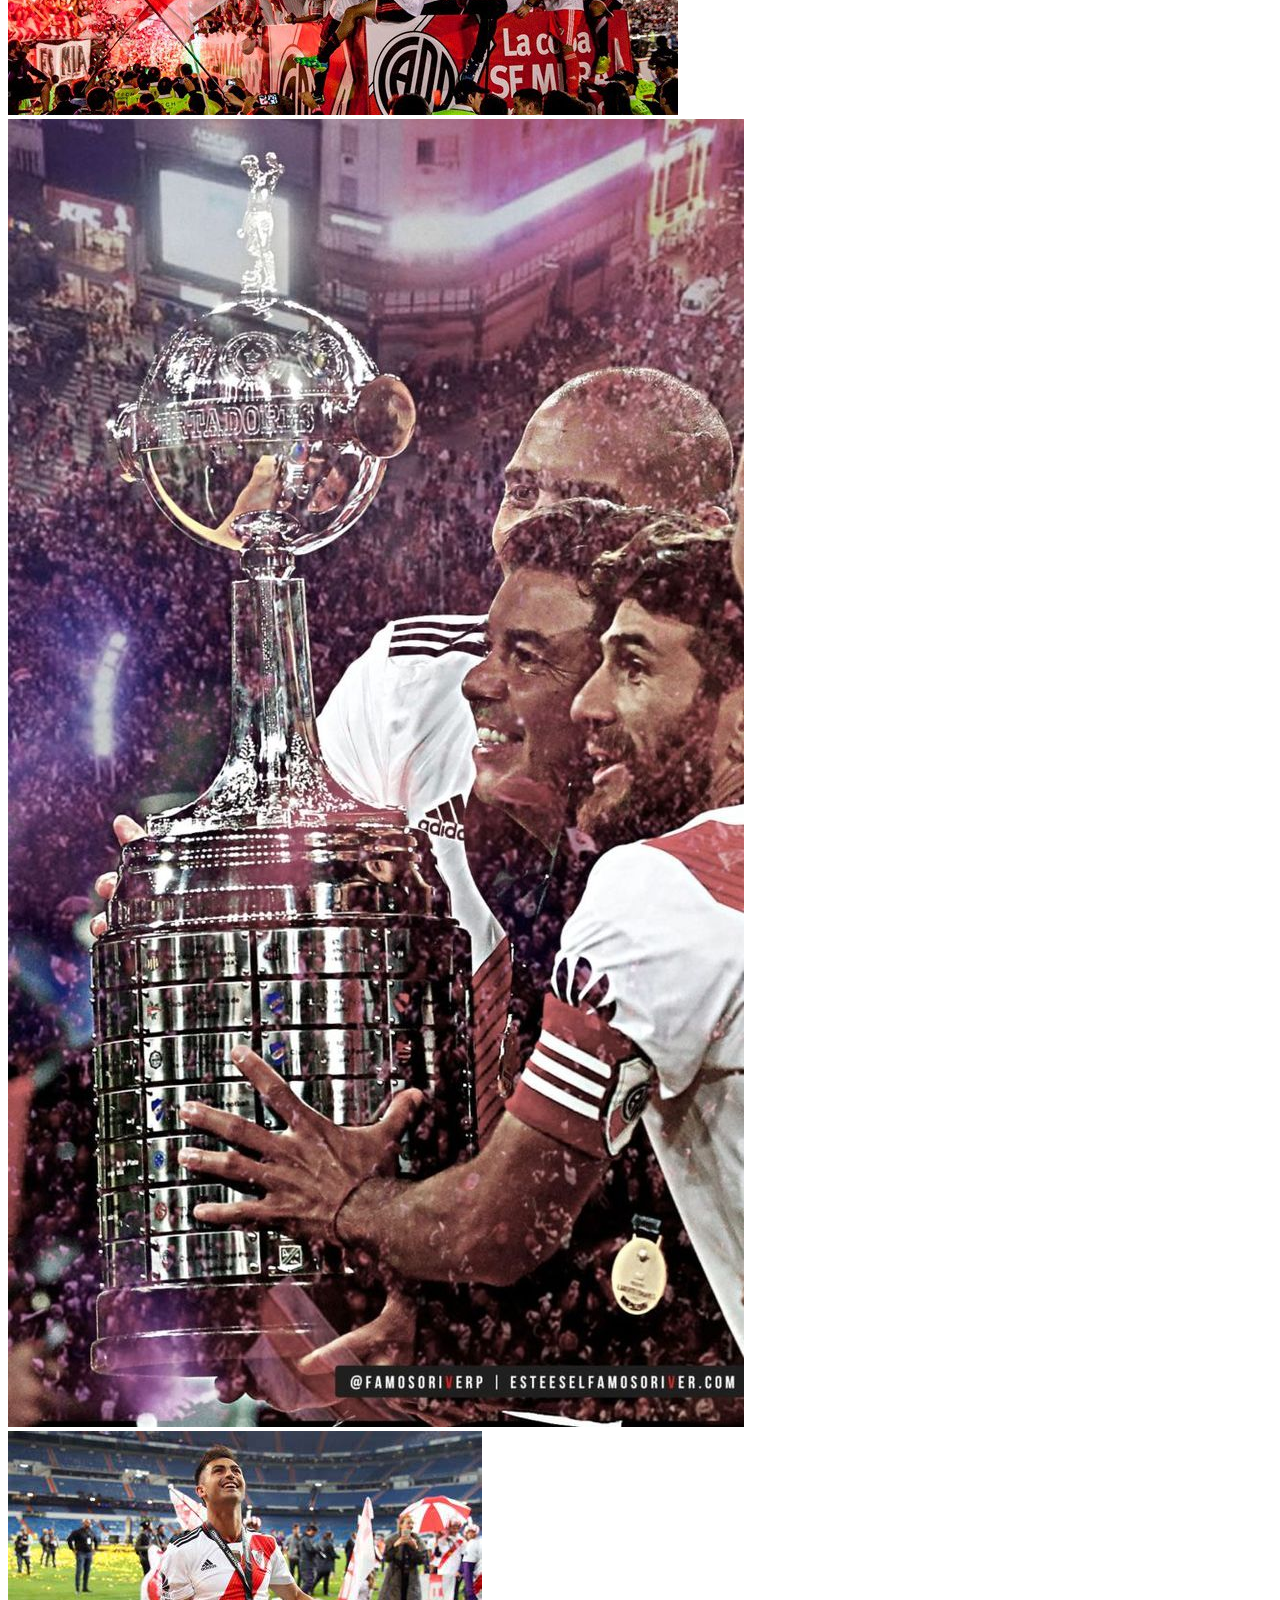
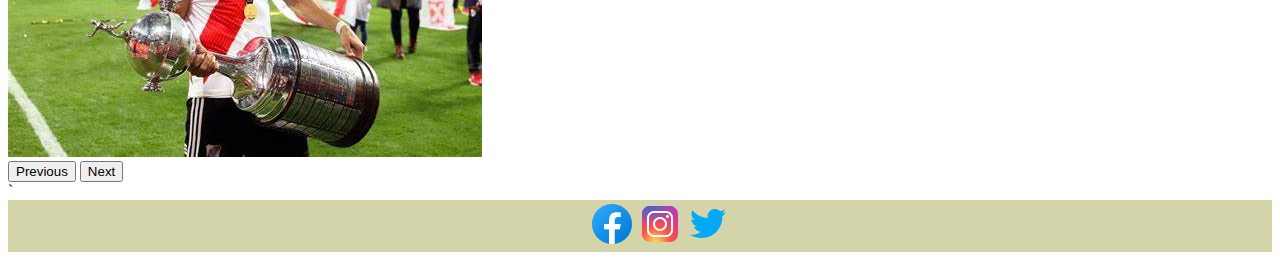
==== commit 948f972a: "modifique el menu hamburguesa del index" ====
--- a/index.html
+++ b/index.html
@@ -15,33 +15,29 @@
 <body>
     <header>
         <nav class="navbar navbar-expand-lg color-nav">
-            <div class="container-fluid">
+            <div class="container">
                 <img class="navbar-brand" src="./imagenes/descarga.png" alt="logo">
-                <button class="navbar-toggler" type="button" data-bs-toggle="collapse"
-                    data-bs-target="#navbarSupportedContent" aria-controls="navbarSupportedContent"
-                    aria-expanded="false" aria-label="Toggle navigation">
-                    <span class="navbar-toggler-icon"></span>
-                </button>
-                <div class="collapse navbar-collapse" id="navbarSupportedContent">
+                <div class="collapse navbar-collapse nav-hambur" id="navbarSupportedContent">
                     <ul class="navbar-nav me-auto mb-2 mb-lg-0">
                         <li class="nav-item">
-                            <a class="nav-link active" aria-current="page" href="#">INSTITUCION</a>
+                            <a class="nav-link active" aria-current="page"
+                                href="./pages/institucion.html">INSTITUCION</a>
                         </li>
                         <li class="nav-item">
-                            <a class="nav-link" href="#">FUTBOL</a>
+                            <a class="nav-link" href="./pages/futbol.html">FUTBOL</a>
                         </li>
                         <li class="nav-item">
                             <a class="nav-link" href="./pages/contactos.html">CONTACTOS</a>
                         </li>
                         <li class="nav-item dropdown">
-                            <a class="nav-link dropdown-toggle" href="./pages/actividades.html" role="button" data-bs-toggle="dropdown"
-                                aria-expanded="false">
+                            <a class="nav-link dropdown-toggle" href="./pages/actividades.html" role="button"
+                                data-bs-toggle="dropdown" aria-expanded="false">
                                 ACTIVIDADES
                             </a>
                             <ul class="dropdown-menu">
-                                <li><a class="dropdown-item" href="./pages/actividades.html">FUTBOL AMATEUR</a></li>
-                                <li><a class="dropdown-item" href="./pages/actividades.html">NATACION</a></li>
-                                <li><a class="dropdown-item" href="./pages/actividades.html">ATLETISMO</a></li>
+                                <li><a class="dropdown-item" href="#">FUTBOL AMATEUR</a></li>
+                                <li><a class="dropdown-item" href="#">NATACION</a></li>
+                                <li><a class="dropdown-item" href="#">ATLETISMO</a></li>
                             </ul>
                         </li>
                     </ul>
--- a/css/style.css
+++ b/css/style.css
@@ -28,6 +28,12 @@
     background-color: rgb(207, 47, 47);
 }
 
+.navbar-expand-lg .navbar-collapse{
+    flex-direction: column;
+    flex-wrap: wrap;
+    align-content: center;
+}
+
 .footer{
     background-color: #D4D4AA;
 }
